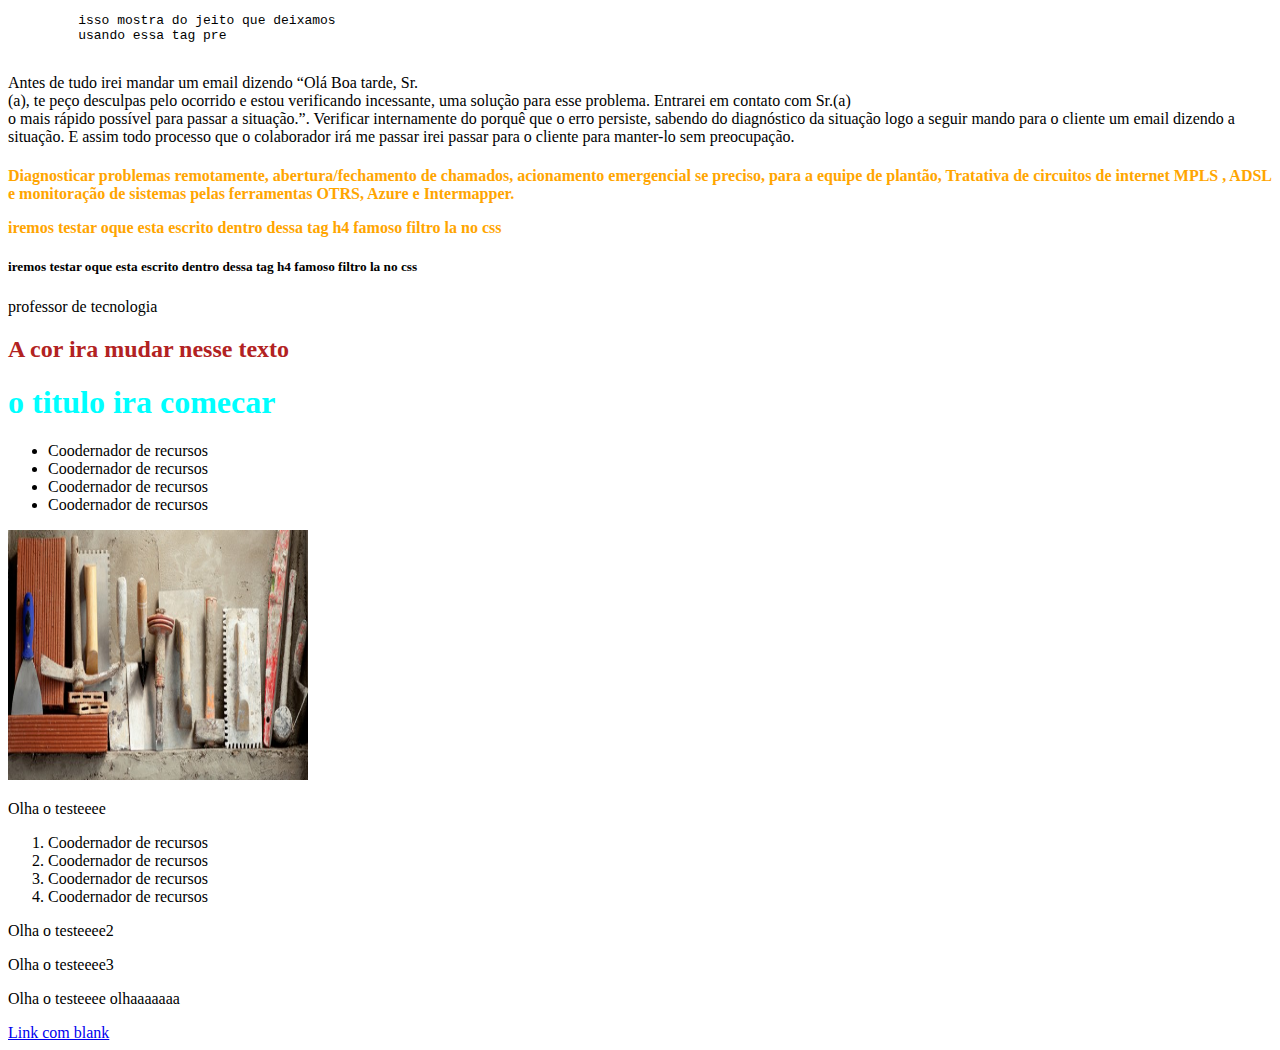
==== index.html @ 659e81dc "agora subindo na nova branch" ====
<!DOCTYPE html>
<html lang="pt-br">
    <head>
        <title>Aqui ira comecar</title>
        <meta charset = "utf-8">
        <meta name="description" content="curriculo paulo andrade">
        <link type="text/css" rel="stylesheet" href="arquivo.css">
        
        <style> /* essa tag style seria usar o css dentro da tag head*/
            h2{color: firebrick} /*todos os h2 irá ficar dessa cor*/
            
        
        </style>
        
    </head>
    <body>
        <pre>
         isso mostra do jeito que deixamos
         usando essa tag pre
        </pre>
        
        <p> <!-- a tag <br> é uma tag de quebra de linha entao quando usamos isso altomaticamente a linha apos o br irá para baixo -->
            Antes de tudo irei mandar um email dizendo “Olá Boa tarde, Sr.<br>(a), te peço desculpas pelo ocorrido e estou verificando incessante, uma solução para esse problema. Entrarei em contato com Sr.(a)<br> o mais rápido possível para passar a situação.”. Verificar internamente do porquê que o erro persiste, sabendo do diagnóstico da situação logo a seguir mando para o cliente um email dizendo a situação. E assim todo processo que o colaborador irá me passar irei passar para o cliente para manter-lo sem preocupação.
        </p>
        
        <h4 class="exp"> <!-- essa tag class é a tag de identificacao para quando for modificar algo dentro dentro dela exclusivamente ela temos que usa essa tag porque assim no css quando formos modificar irá modificar apenas essa tag-->
            Diagnosticar problemas remotamente, abertura/fechamento de chamados, acionamento emergencial se preciso, para a equipe de plantão, Tratativa de circuitos de internet MPLS , ADSL e monitoração de sistemas pelas ferramentas OTRS, Azure e Intermapper.
            
        <p>iremos testar oque esta escrito dentro dessa tag h4 famoso filtro la no css</p>
            
        <h5>iremos testar oque esta escrito dentro dessa tag h4 famoso filtro la no css</h5>
            
        </h4>
        
        <p>professor de tecnologia</p>
        
        <h2>A cor ira mudar nesse texto</h2>
        
        <h1 style="color: aqua">o titulo ira comecar</h1> <!-- esse style seria o comeco do css mas esse estilização é para apenas uma unica linha-->
        
        <ul> <!-- comentario--> <!-- lista em bolinhas -->
            <li>Coodernador de recursos</li>
            <li>Coodernador de recursos</li>
            <li>Coodernador de recursos</li>
            <li>Coodernador de recursos</li>
        </ul>
        
        <img src="pequenas_reformas.jpg" width="300" height="250" alt="obras"> <!-- o width largura e height altura -->
        
        <p>Olha o testeeee</p>
        
        <ol> <!-- lista ordenada em numeracao -->
            <li>Coodernador de recursos</li>
            <li>Coodernador de recursos</li>
            <li>Coodernador de recursos</li>
            <li>Coodernador de recursos</li>
        </ol>

        <p>Olha o testeeee2</p>
        <p>Olha o testeeee3</p>
        <p>Olha o testeeee olhaaaaaaa</p>
        
        <a href="https://google.com" target="_blank">Link com blank</a> <!-- um link que abre em outro guia porem isso so funciona se usarmos o target="_blank" -->
    
    </body>
</html>
---- arquivo.css ----
/* arquivo css*/ 

{
    color: darkviolet; /* todas as tag p ira ficar nessa cor*/
    font-size: 2em; /*nessa parte mexemos com o tamanho da fonte*/
}

.exp{ /*essa tag é exclusiva de alguma tag no arquivo html como por exemplo temos uma tag <p> e dentro dela temos um endereço e so queremos modificar a fonte dela entao la na tag esta escrito class = "exp" assim iremos identificar ela aqui no css para modificar */
    color: aqua;
    font-size: 1em;
}
h4.exp{
    color: orange;
}
p.exp{
    color: firebrick;
}


/*TENHO QUE VER COMO FUNCIONA O FILTRO DE ENTRAR DENTRO DE OUTRA TAG E MODIFICAR AS COISAS DENTRO DELE !!*/
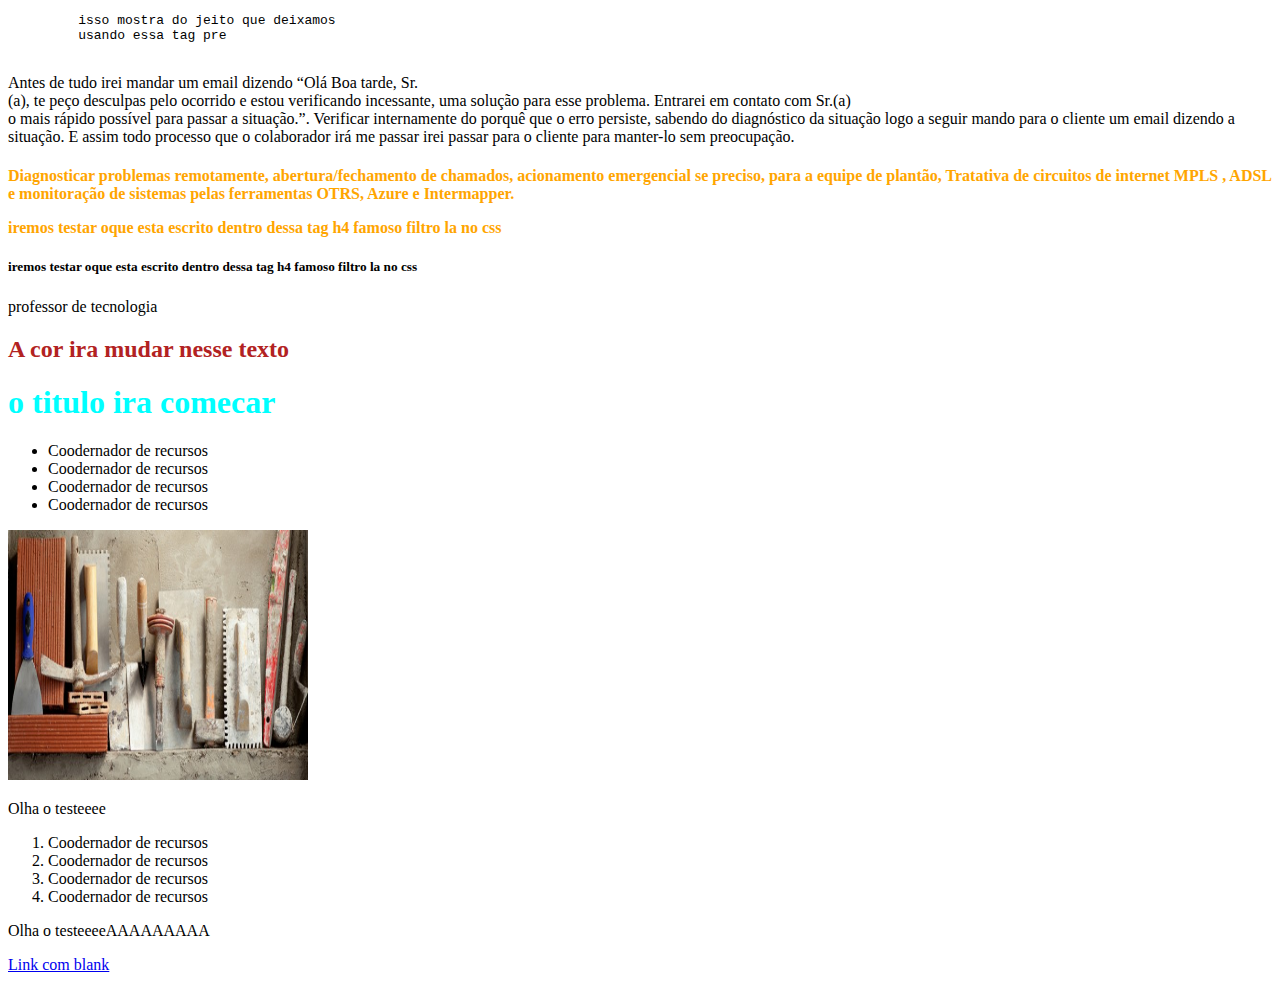
==== commit b5bb6f39: "olha o testeee" ====
--- a/index.html
+++ b/index.html
@@ -56,9 +56,7 @@
             <li>Coodernador de recursos</li>
         </ol>
 
-        <p>Olha o testeeee2</p>
-        <p>Olha o testeeee3</p>
-        <p>Olha o testeeee olhaaaaaaa</p>
+        <p>Olha o testeeeeAAAAAAAAA</p>
         
         <a href="https://google.com" target="_blank">Link com blank</a> <!-- um link que abre em outro guia porem isso so funciona se usarmos o target="_blank" -->
     
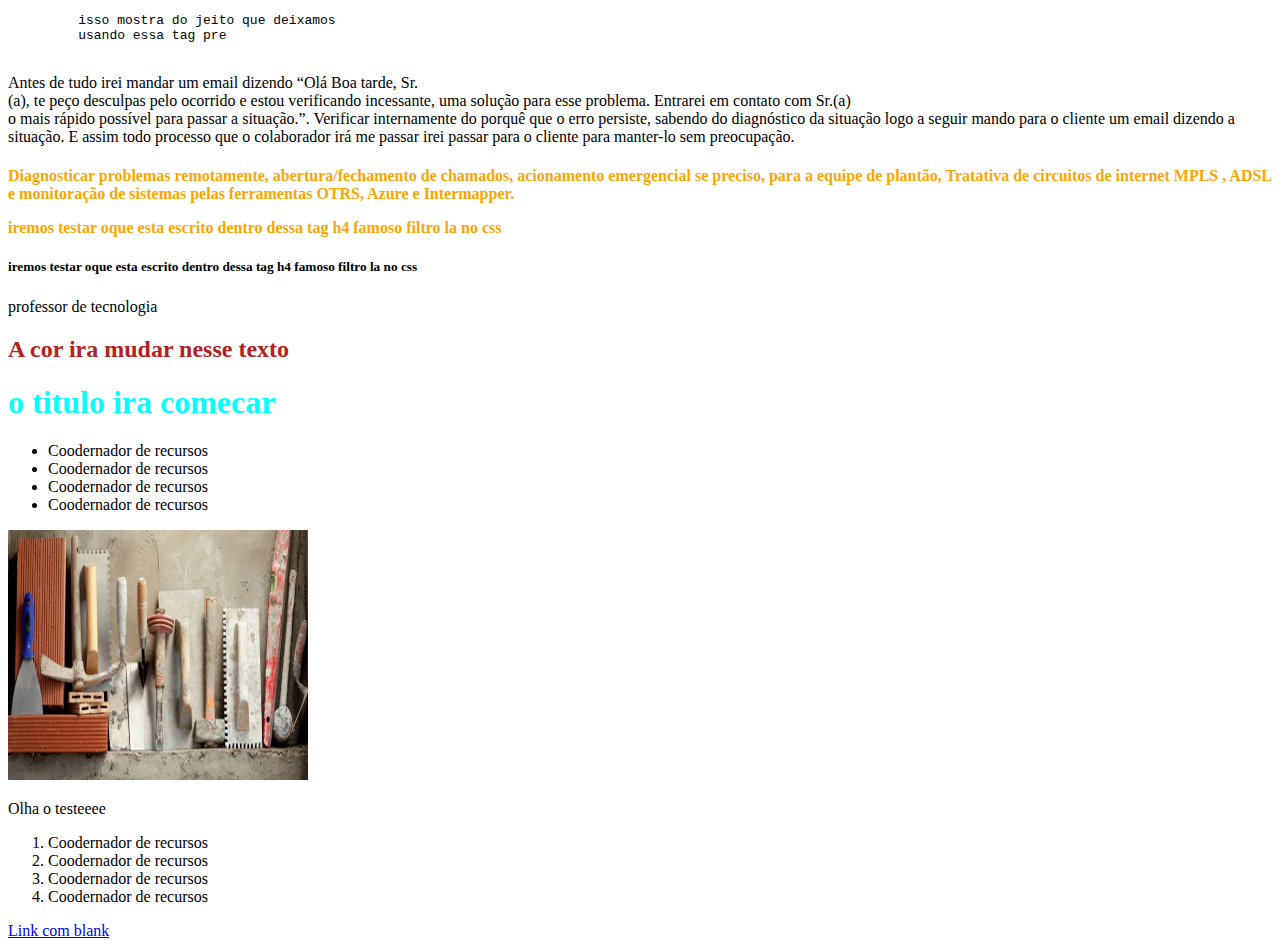
==== commit 98337ce3: "nao sei" ====
--- a/index.html
+++ b/index.html
@@ -56,7 +56,8 @@
             <li>Coodernador de recursos</li>
         </ol>
 
-        <p>Olha o testeeeeAAAAAAAAA</p>
+        
+        
         
         <a href="https://google.com" target="_blank">Link com blank</a> <!-- um link que abre em outro guia porem isso so funciona se usarmos o target="_blank" -->
     
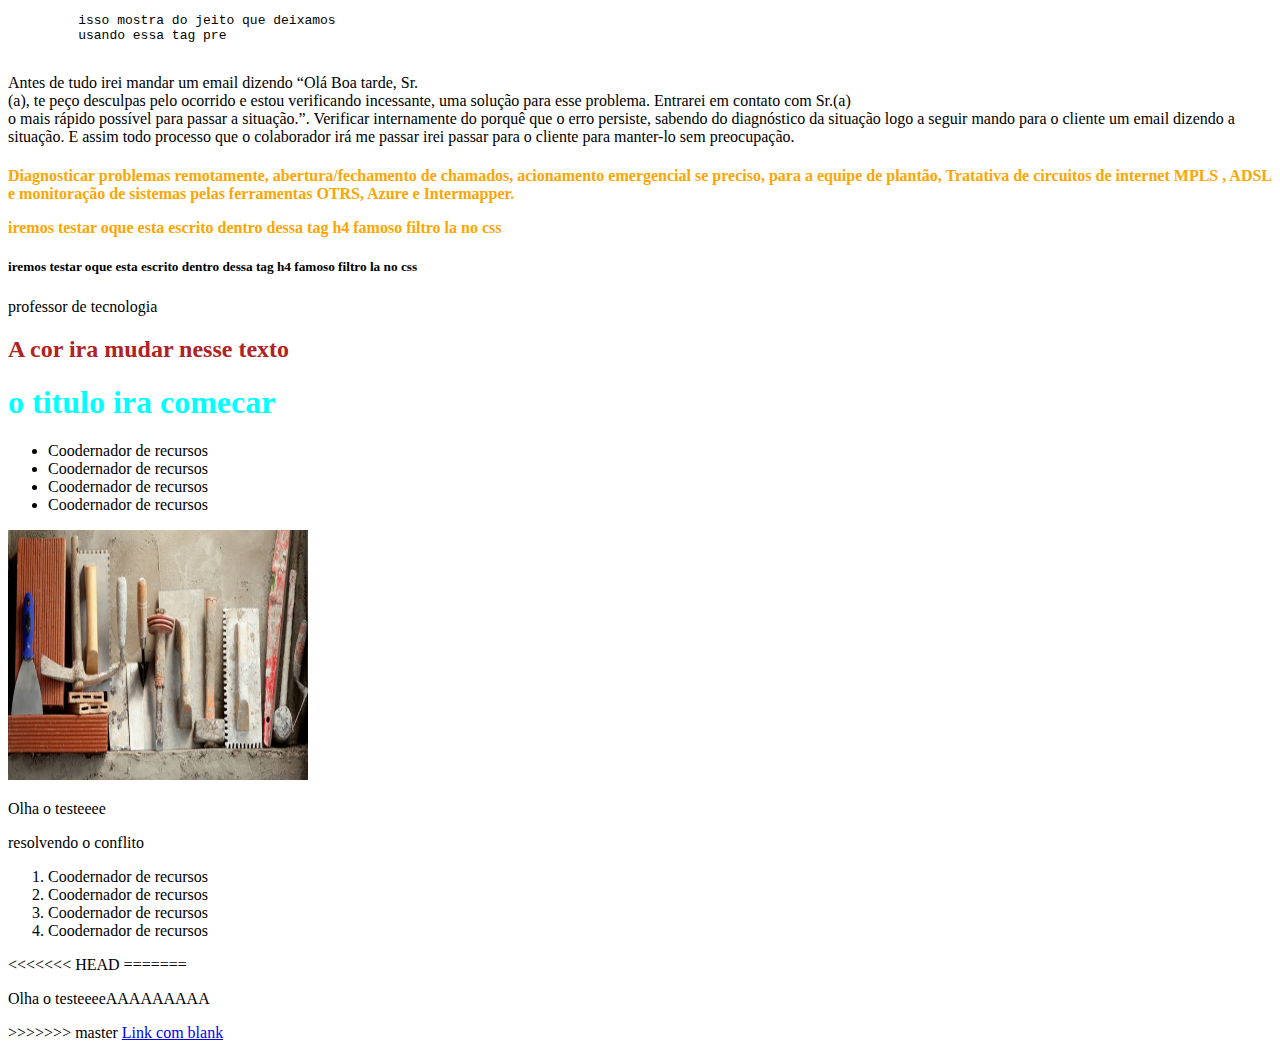
==== commit 8025351d: "resolvendo outro conflito" ====
--- a/index.html
+++ b/index.html
@@ -48,6 +48,8 @@
         <img src="pequenas_reformas.jpg" width="300" height="250" alt="obras"> <!-- o width largura e height altura -->
         
         <p>Olha o testeeee</p>
+
+        <p>resolvendo o conflito</p>
         
         <ol> <!-- lista ordenada em numeracao -->
             <li>Coodernador de recursos</li>
@@ -56,8 +58,12 @@
             <li>Coodernador de recursos</li>
         </ol>
 
+<<<<<<< HEAD
         
         
+=======
+        <p>Olha o testeeeeAAAAAAAAA</p>
+>>>>>>> master
         
         <a href="https://google.com" target="_blank">Link com blank</a> <!-- um link que abre em outro guia porem isso so funciona se usarmos o target="_blank" -->
     
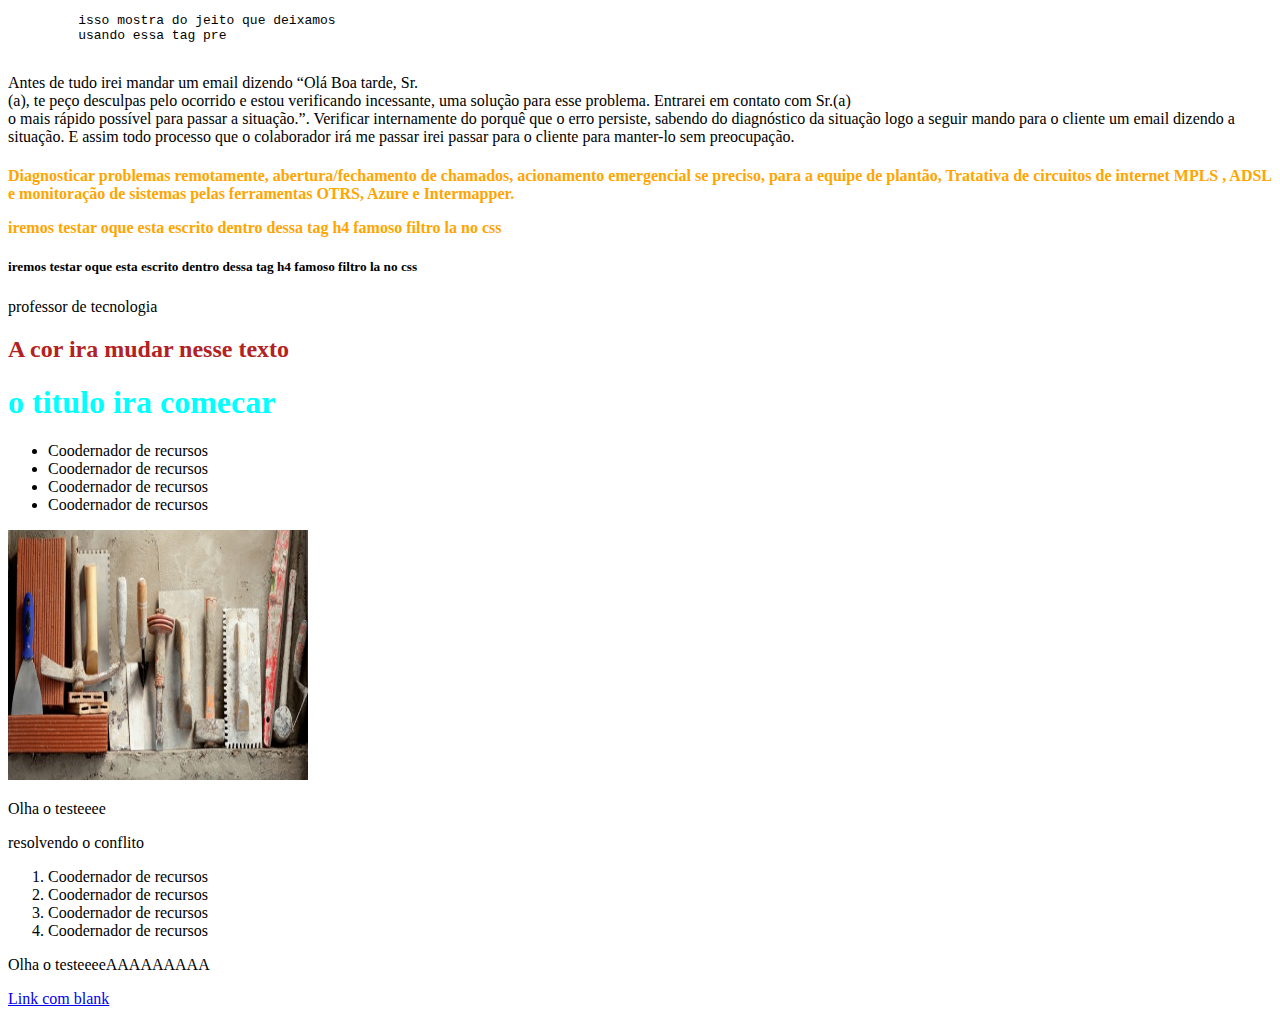
==== commit d77aadfe: "apagando linhas" ====
--- a/index.html
+++ b/index.html
@@ -58,12 +58,7 @@
             <li>Coodernador de recursos</li>
         </ol>
 
-<<<<<<< HEAD
-        
-        
-=======
         <p>Olha o testeeeeAAAAAAAAA</p>
->>>>>>> master
         
         <a href="https://google.com" target="_blank">Link com blank</a> <!-- um link que abre em outro guia porem isso so funciona se usarmos o target="_blank" -->
     
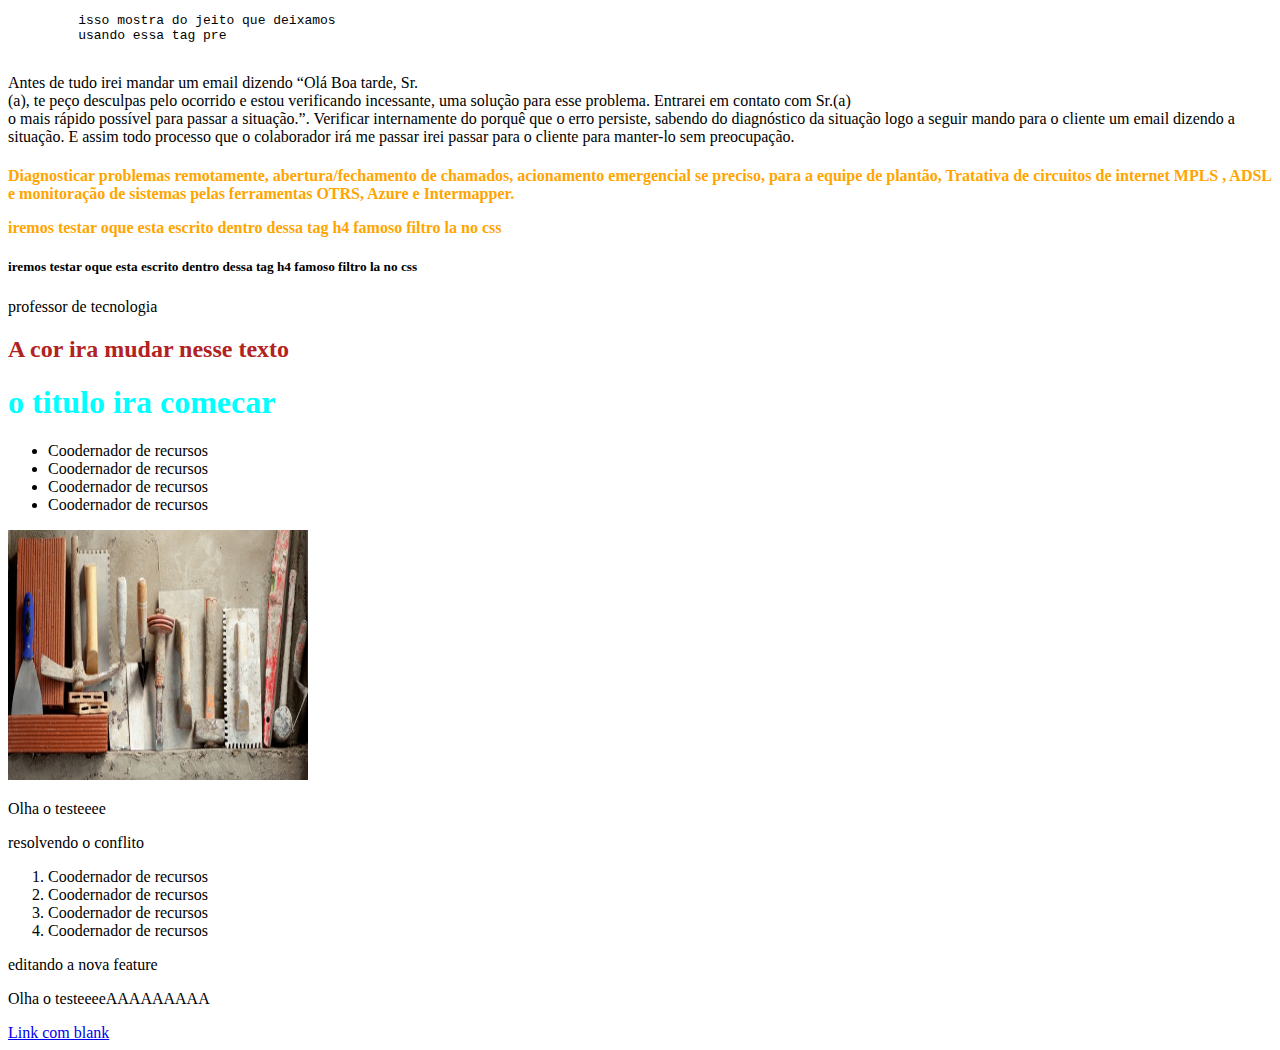
==== commit a9978d4b: "subindo exemplo" ====
--- a/index.html
+++ b/index.html
@@ -58,6 +58,8 @@
             <li>Coodernador de recursos</li>
         </ol>
 
+        <p>editando a nova feature</p>
+
         <p>Olha o testeeeeAAAAAAAAA</p>
         
         <a href="https://google.com" target="_blank">Link com blank</a> <!-- um link que abre em outro guia porem isso so funciona se usarmos o target="_blank" -->
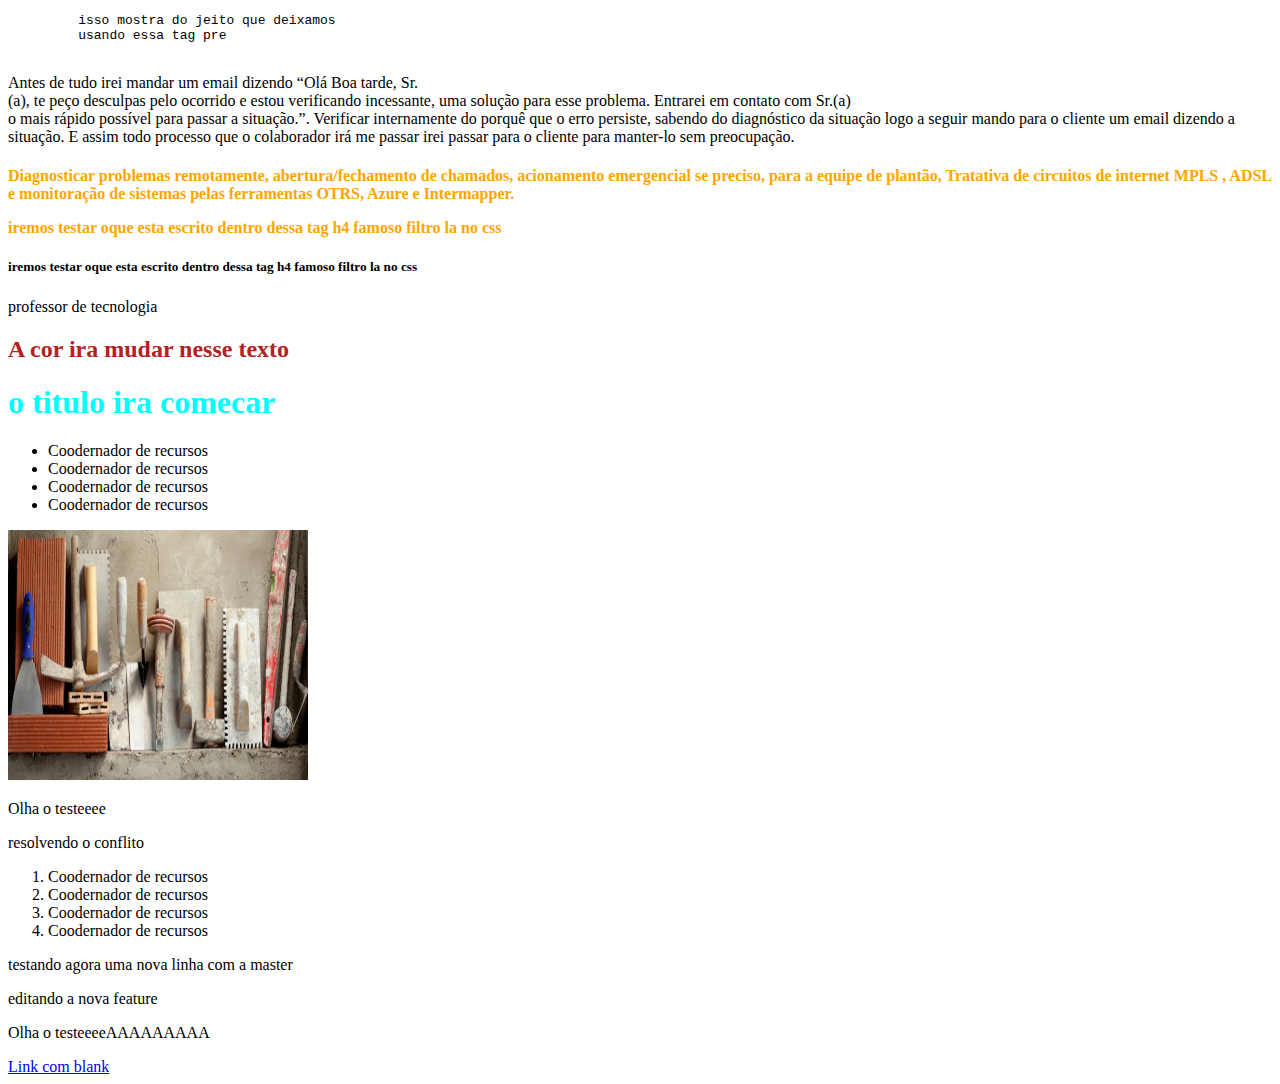
==== commit 3d35cb54: "new line master" ====
--- a/index.html
+++ b/index.html
@@ -58,6 +58,8 @@
             <li>Coodernador de recursos</li>
         </ol>
 
+        <p>testando agora uma nova linha com a master</p>
+
         <p>editando a nova feature</p>
 
         <p>Olha o testeeeeAAAAAAAAA</p>
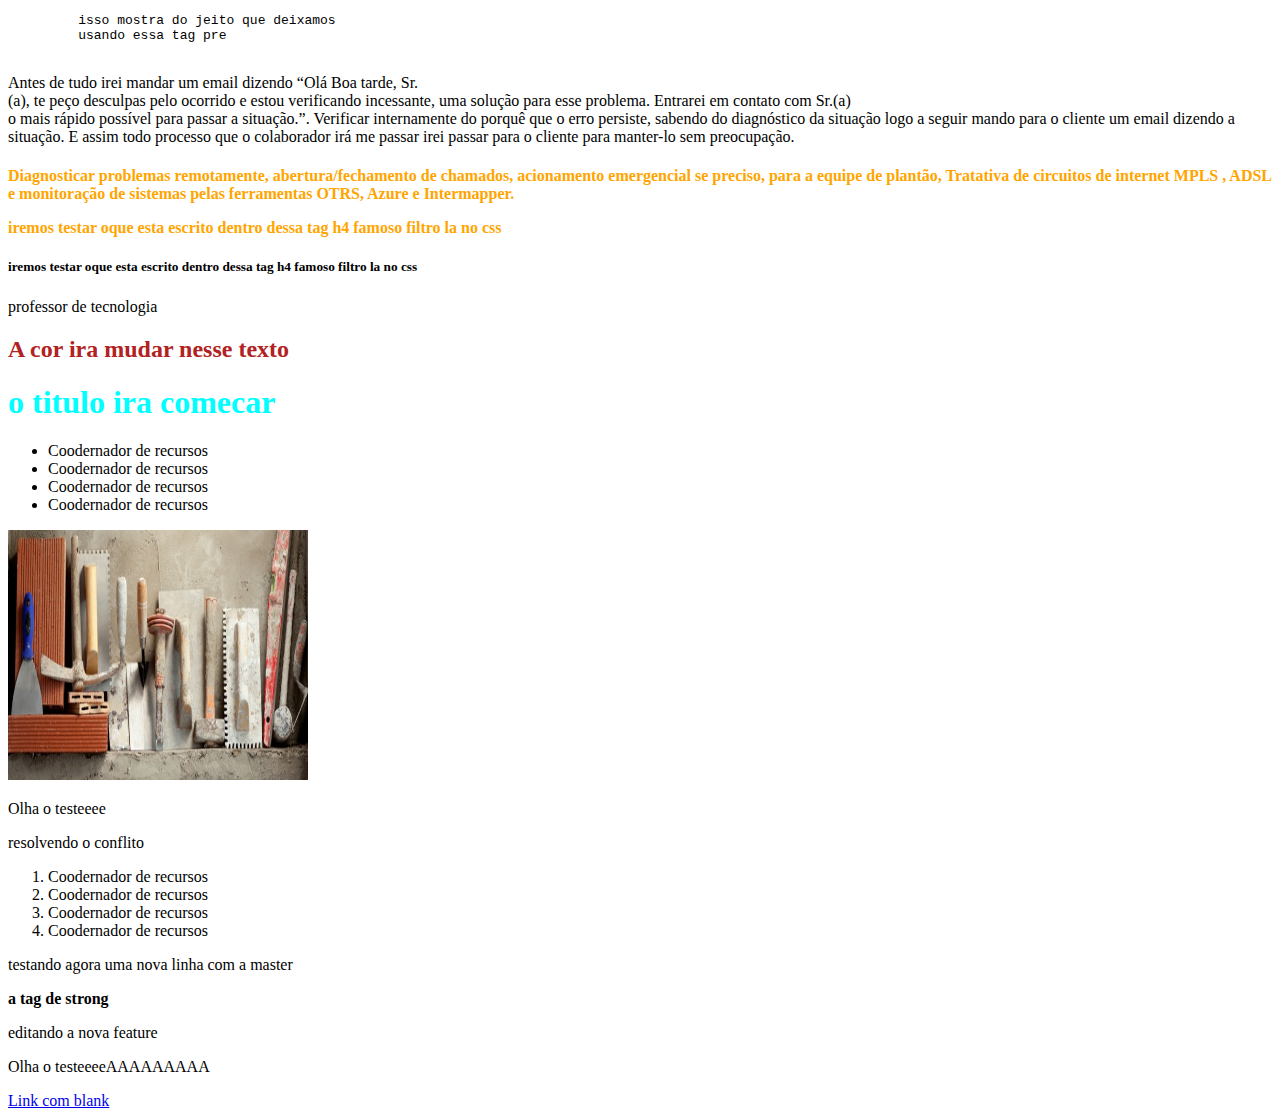
==== commit 3ce496e8: "famoso strong" ====
--- a/index.html
+++ b/index.html
@@ -60,6 +60,8 @@
 
         <p>testando agora uma nova linha com a master</p>
 
+        <strong>a tag de strong</strong>
+
         <p>editando a nova feature</p>
 
         <p>Olha o testeeeeAAAAAAAAA</p>
